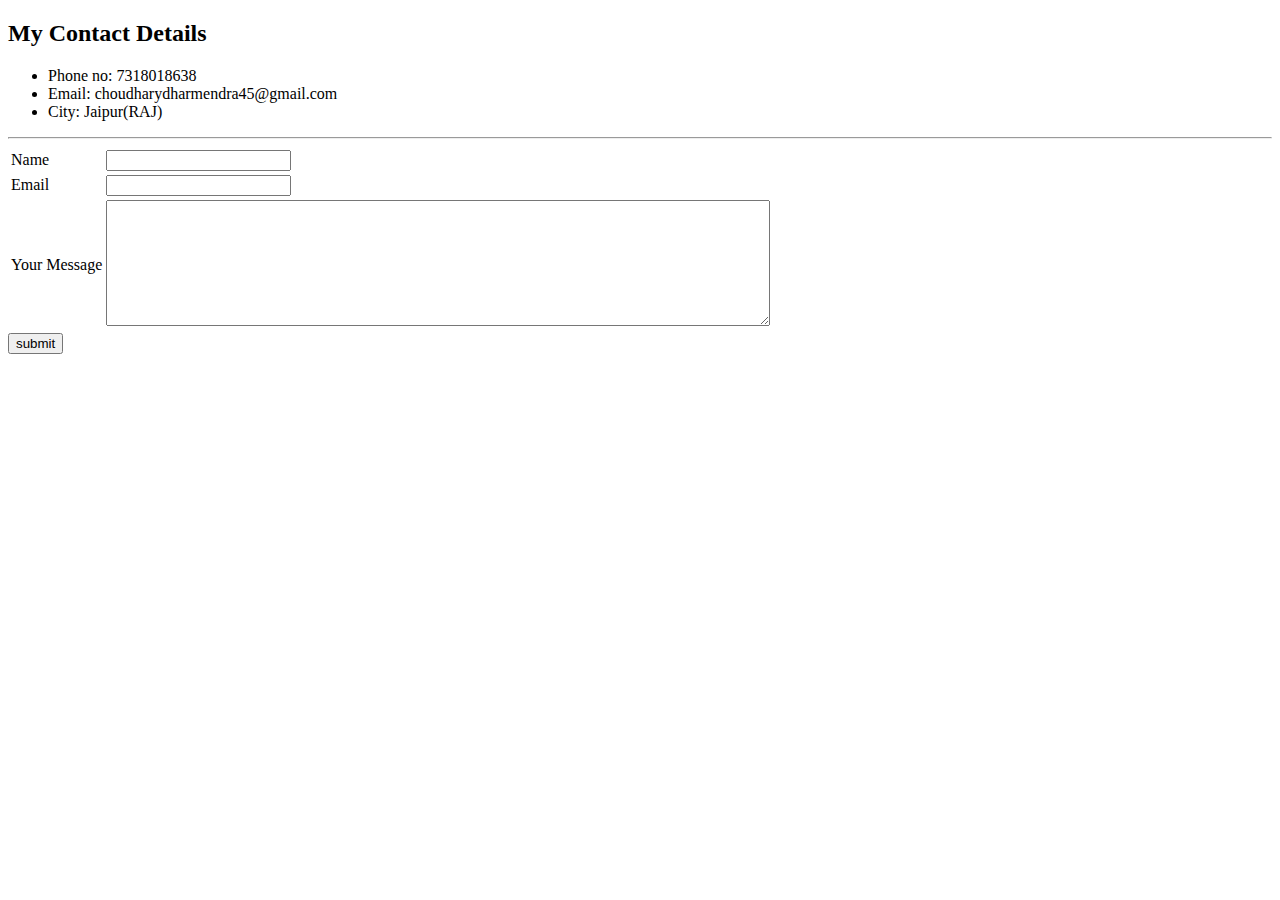
==== HTML-personal-site/contact.html @ c0ff85b2 "creating My info page" ====
<!DOCTYPE html>
<html lang="en" dir="ltr">
  <head>
    <meta charset="utf-8">
    <title>Contact Me</title>
  </head>
  <body>
    <h2>My Contact Details</h2>
  <ul>
  <li>
    Phone no: 7318018638
  </li>
  <li>
    Email: choudharydharmendra45@gmail.com
  </li>
  <li>
    City: Jaipur(RAJ)
  </li>
  </ul>
  <hr />
  <form class="" action="<a href="mailto:choudharydharmendra45@gmail.com" method="post">
    <table>
      <tr>
        <td>
          <label for="">Name</label>
        </td>
        <td>
          <input type="text" name="" value="">
        </td>
      </tr>
      <tr>
        <td>
          <label for="">Email</label>
        </td>
        <td>
          <input type="email" name="" value="">
        </td>
      </tr>
      <tr>
        <td>
          <label for="">Your Message</label>
        </td>
        <td>
          <textarea name="name" rows="8" cols="80"></textarea>
        </td>
      </tr>
    </table>
    <input type="submit" name="" value="submit">

  </form>
  </body>
</html>
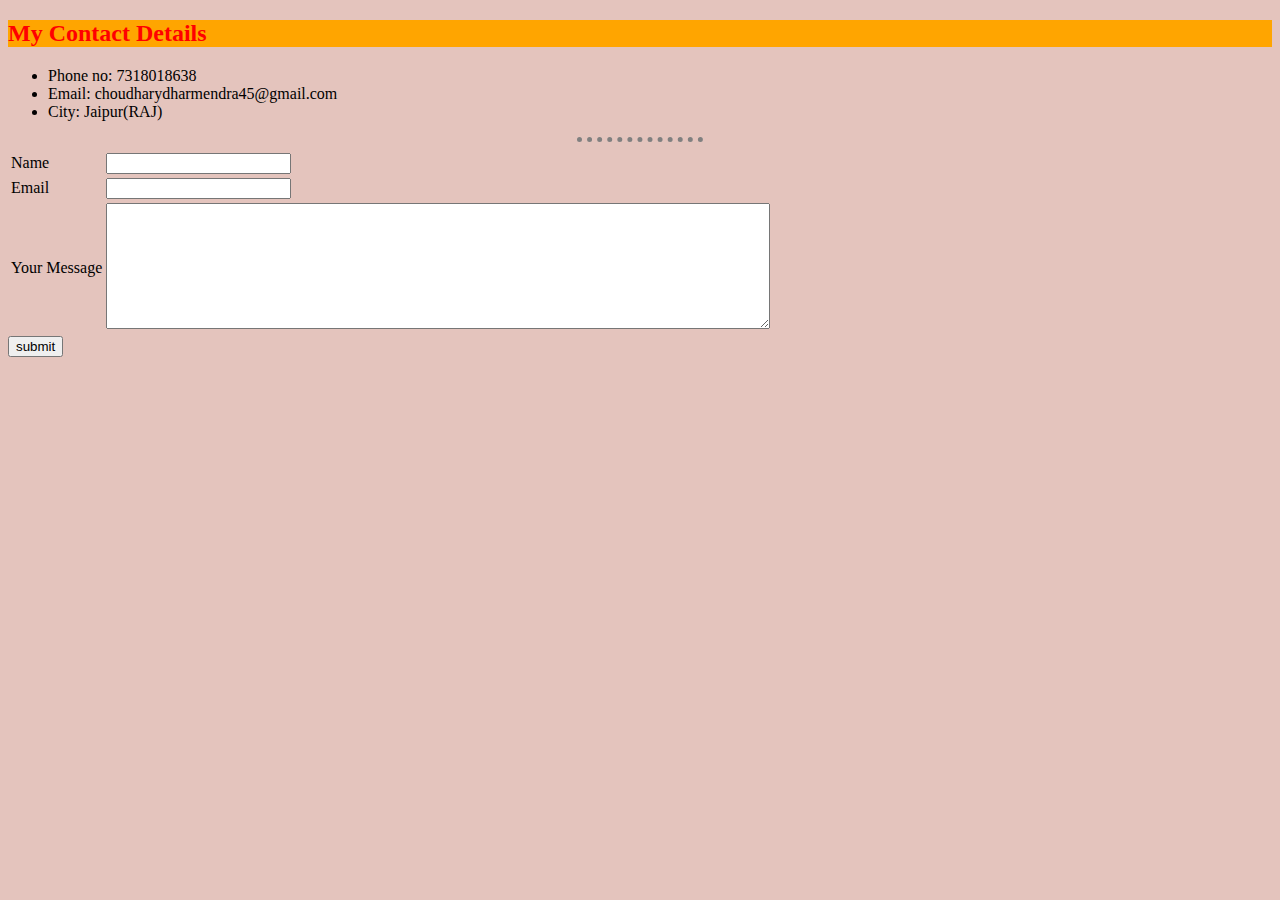
==== commit 609c088c: "creating personal website" ====
--- a/HTML-personal-site/contact.html
+++ b/HTML-personal-site/contact.html
@@ -3,6 +3,7 @@
   <head>
     <meta charset="utf-8">
     <title>Contact Me</title>
+    <link rel="stylesheet" href="css/styles.css">
   </head>
   <body>
     <h2>My Contact Details</h2>
@@ -18,7 +19,7 @@
   </li>
   </ul>
   <hr />
-  <form class="" action="<a href="mailto:choudharydharmendra45@gmail.com" method="post">
+  <form class="" action="mailto:dharamcc84@gmail.com" method="post">
     <table>
       <tr>
         <td>
--- a/HTML-personal-site/css/styles.css
+++ b/HTML-personal-site/css/styles.css
@@ -0,0 +1,23 @@
+body{
+  background-color:#E4C4BD;
+
+}
+hr{
+
+  border-style:none;
+  border-top-style:dotted;
+  border-color:grey;
+  border-width:5px;
+
+  width: 10%;
+
+}
+img{
+  //border-radius: 50%;
+  background-color:black;
+
+}
+h1, h2{
+  color: red;
+  background-color: orange;
+}
